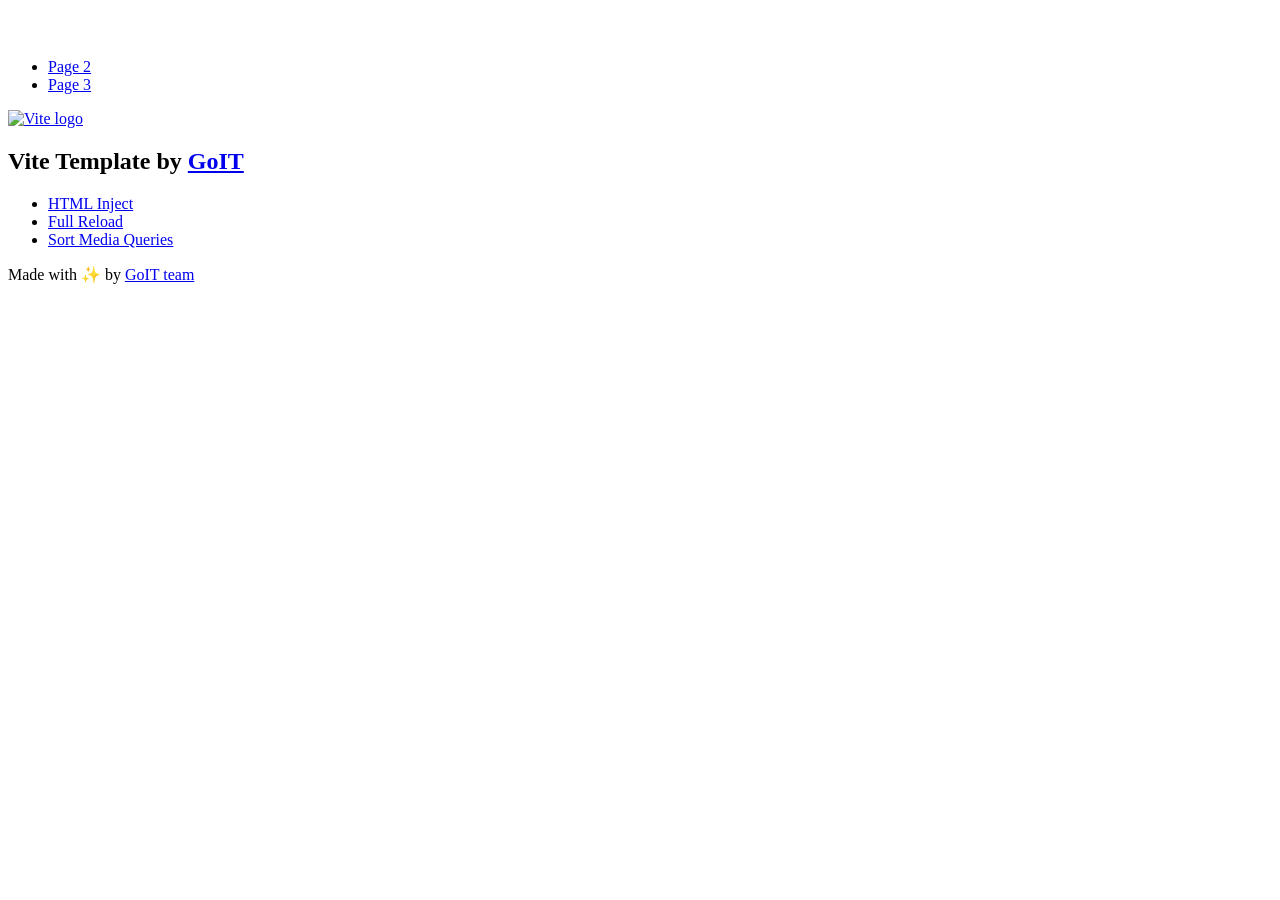
==== index.html @ f1552dfd "Deploying to gh-pages from @ Your-Natka/goit-advancedjs-hw-04@f31674c7668bea099bafaf5e40e225f5cbeba5" ====
<!DOCTYPE html>
<html lang="en">
  <head>
    <meta charset="UTF-8" />
    <link rel="icon" type="image/svg+xml" href="/vanilla-app-template/favicon.svg" />
    <meta name="viewport" content="width=device-width, initial-scale=1.0" />
    <title>Vanilla App Template</title>
    <script type="module" crossorigin src="/vanilla-app-template/index.js"></script>
    <link rel="stylesheet" crossorigin href="/vanilla-app-template/assets/styles-DvPDDfy5.css">
  </head>
  <body>
    <header class="header">
  <div class="container">
    <nav class="nav">
      <a class="nav-logo" href="./index.html" aria-label="Site logo">
        <svg class="nav-logo-icon" width="100" height="30">
          <use href="/vanilla-app-template/assets/sprite-E8vg0sBb.svg#logo"></use>
        </svg>
      </a>
      <ul class="nav-list">
        <li class="nav-item">
          <a class="nav-link {=$highlight-act}" href="./page-2.html">Page 2</a>
        </li>
        <li class="nav-item">
          <a class="nav-link {=$highlight-curr}" href="./page-3.html">Page 3</a>
        </li>
      </ul>
    </nav>
  </div>
</header>


    <main>
      <!-- Loads the specified .html file -->
      <section class="vite-promo">
  <div class="container">
    <div class="vite-promo-thumb">
      <a
        class="vite-promo-link"
        href="https://vitejs.dev/"
        target="_blank"
        rel="noopener noreferrer"
        aria-label="Link to Vite official website"
        title="Vite.js  build tool"
      >
        <!-- Path to images as from index.html file -->
        <img
          class="pic"
          src="/vanilla-app-template/assets/vite-logo-9o_aqrTe.png"
          alt="Vite logo"
          width="640"
          height="640"
        />
      </a>
    </div>
    <h1 class="main-title">
      <span class="main-title-gradient">Vite</span>
      Template by
      <a
        class="main-title-link"
        href="https://github.com/goitacademy/vanilla-app-template"
        target="_blank"
        rel="noopener noreferrer"
      >
        GoIT
      </a>
    </h1>
  </div>
</section>

      <article class="badges">
  <div class="container">
    <ul class="badges-list">
      <li class="badges-item">
        <a
          class="badges-link"
          href="https://www.npmjs.com/package/vite-plugin-html-inject"
          target="_blank"
          rel="noopener noreferrer"
        >
          HTML Inject
        </a>
      </li>
      <li class="badges-item">
        <a
          class="badges-link"
          href="https://www.npmjs.com/package/vite-plugin-full-reload"
          target="_blank"
          rel="noopener noreferrer"
        >
          Full Reload
        </a>
      </li>
      <li class="badges-item">
        <a
          class="badges-link"
          href="https://www.npmjs.com/package/postcss-sort-media-queries"
          target="_blank"
          rel="noopener noreferrer"
        >
          Sort Media Queries
        </a>
      </li>
    </ul>
  </div>
</article>

    </main>

    <footer class="footer">
  <div class="container">
    <p class="footer-desc">
      Made with ✨ by
      <a
        class="footer-link"
        href="https://goit.global/ua/"
        target="_blank"
        rel="noopener noreferrer"
      >
        GoIT team
      </a>
    </p>
  </div>
</footer>


  </body>
</html>
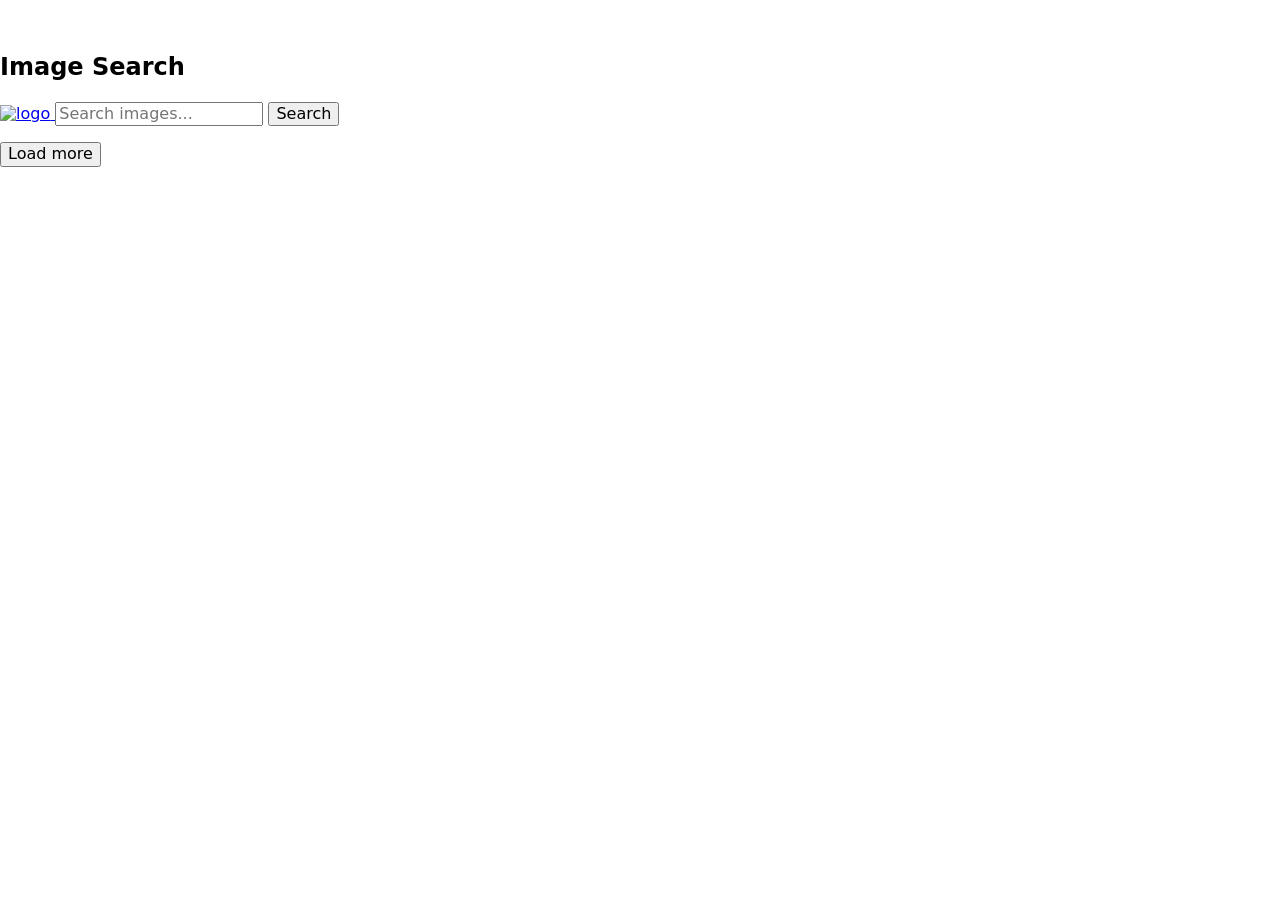
==== commit 34d0cb27: "Deploying to gh-pages from @ Your-Natka/goit-advancedjs-hw-04@9f13d11fd2301bbbd415ba66742b243967b0f8" ====
--- a/index.html
+++ b/index.html
@@ -1,128 +1,46 @@
 <!DOCTYPE html>
 <html lang="en">
-  <head>
-    <meta charset="UTF-8" />
-    <link rel="icon" type="image/svg+xml" href="/vanilla-app-template/favicon.svg" />
-    <meta name="viewport" content="width=device-width, initial-scale=1.0" />
-    <title>Vanilla App Template</title>
-    <script type="module" crossorigin src="/vanilla-app-template/index.js"></script>
-    <link rel="stylesheet" crossorigin href="/vanilla-app-template/assets/styles-DvPDDfy5.css">
-  </head>
-  <body>
-    <header class="header">
-  <div class="container">
-    <nav class="nav">
-      <a class="nav-logo" href="./index.html" aria-label="Site logo">
-        <svg class="nav-logo-icon" width="100" height="30">
-          <use href="/vanilla-app-template/assets/sprite-E8vg0sBb.svg#logo"></use>
-        </svg>
-      </a>
-      <ul class="nav-list">
-        <li class="nav-item">
-          <a class="nav-link {=$highlight-act}" href="./page-2.html">Page 2</a>
-        </li>
-        <li class="nav-item">
-          <a class="nav-link {=$highlight-curr}" href="./page-3.html">Page 3</a>
-        </li>
-      </ul>
-    </nav>
-  </div>
-</header>
 
+<head>
+  <meta charset="UTF-8" />
+  <link rel="icon" type="image/svg+xml" href="./favicon.svg" />
+  <meta name="viewport" content="width=device-width, initial-scale=1.0" />
 
-    <main>
-      <!-- Loads the specified .html file -->
-      <section class="vite-promo">
-  <div class="container">
-    <div class="vite-promo-thumb">
-      <a
-        class="vite-promo-link"
-        href="https://vitejs.dev/"
-        target="_blank"
-        rel="noopener noreferrer"
-        aria-label="Link to Vite official website"
-        title="Vite.js  build tool"
-      >
-        <!-- Path to images as from index.html file -->
-        <img
-          class="pic"
-          src="/vanilla-app-template/assets/vite-logo-9o_aqrTe.png"
-          alt="Vite logo"
-          width="640"
-          height="640"
-        />
-      </a>
+  <title>GoIT Advanced JS HW-03</title>
+  <link rel="stylesheet"
+    href="https://cdnjs.cloudflare.com/ajax/libs/modern-normalize/1.1.0/modern-normalize.min.css" />
+  <link href="https://fonts.googleapis.com/css2?family=Montserrat:wght@400..700&display=swap" rel="stylesheet" />
+
+  <script type="module" crossorigin src="/goit-advancedjs-hw-04/index.js"></script>
+  <link rel="modulepreload" crossorigin href="/goit-advancedjs-hw-04/assets/vendor-73qhTu8_.js">
+  <link rel="stylesheet" crossorigin href="/goit-advancedjs-hw-04/assets/vendor-DumFYO8Z.css">
+  <link rel="stylesheet" crossorigin href="/goit-advancedjs-hw-04/assets/index-BDl4DcFR.css">
+</head>
+
+<body>
+  <main class="page">
+    <div class="container">
+      <nav class="nav">
+        <a class="nav-logo" href="./index.html" aria-label="Site logo">
+          <svg class="nav-logo-icon" width="100" height="30">
+            <use href="/goit-advancedjs-hw-04/assets/sprite-E8vg0sBb.svg#logo"></use>
+          </svg>
+        </a>
+        <form class="form">
+          <h1 class="visually-hidden">Image Search</h1>
+          <a href="https://pixabay.com/" target="_blank">
+            <img class="search-form__logo" src="/goit-advancedjs-hw-04/assets/pixabay-logo-CfV4o5eM.png" alt="logo" width="200" />
+          </a>
+          <input type="text" name="search-text" placeholder="Search images..." />
+
+          <button type="submit">Search</button>
+        </form>
+      </nav>
+      <ul class="gallery"></ul>
+      <button class="load-more is-hidden">Load more</button>
+      <div class="loader is-hidden"></div>
     </div>
-    <h1 class="main-title">
-      <span class="main-title-gradient">Vite</span>
-      Template by
-      <a
-        class="main-title-link"
-        href="https://github.com/goitacademy/vanilla-app-template"
-        target="_blank"
-        rel="noopener noreferrer"
-      >
-        GoIT
-      </a>
-    </h1>
-  </div>
-</section>
+  </main>
+</body>
 
-      <article class="badges">
-  <div class="container">
-    <ul class="badges-list">
-      <li class="badges-item">
-        <a
-          class="badges-link"
-          href="https://www.npmjs.com/package/vite-plugin-html-inject"
-          target="_blank"
-          rel="noopener noreferrer"
-        >
-          HTML Inject
-        </a>
-      </li>
-      <li class="badges-item">
-        <a
-          class="badges-link"
-          href="https://www.npmjs.com/package/vite-plugin-full-reload"
-          target="_blank"
-          rel="noopener noreferrer"
-        >
-          Full Reload
-        </a>
-      </li>
-      <li class="badges-item">
-        <a
-          class="badges-link"
-          href="https://www.npmjs.com/package/postcss-sort-media-queries"
-          target="_blank"
-          rel="noopener noreferrer"
-        >
-          Sort Media Queries
-        </a>
-      </li>
-    </ul>
-  </div>
-</article>
-
-    </main>
-
-    <footer class="footer">
-  <div class="container">
-    <p class="footer-desc">
-      Made with ✨ by
-      <a
-        class="footer-link"
-        href="https://goit.global/ua/"
-        target="_blank"
-        rel="noopener noreferrer"
-      >
-        GoIT team
-      </a>
-    </p>
-  </div>
-</footer>
-
-
-  </body>
-</html>
+</html>
